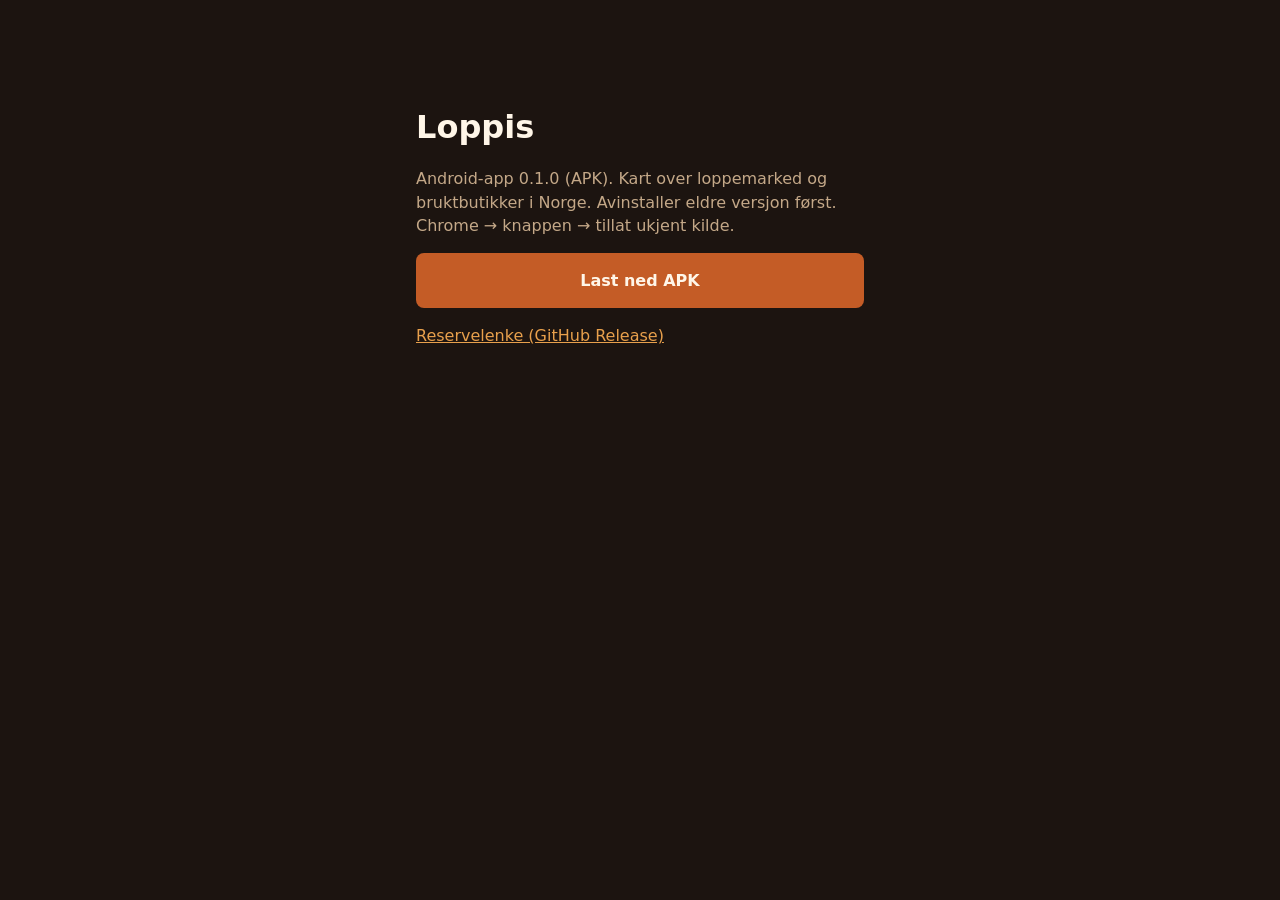
==== apk/index.html @ b401a4be "Loppis 0.1.0 sideload APK." ====
<!DOCTYPE html>
<html lang="nb">
<head>
  <meta charset="utf-8" />
  <meta name="viewport" content="width=device-width, initial-scale=1" />
  <title>Last ned Loppis</title>
  <style>
    body { font-family: system-ui, sans-serif; background: #1c1410; color: #fff6e8; max-width: 28rem; margin: 12vh auto; padding: 0 1.2rem; }
    a.btn { display: block; background: #c45c26; color: #fff6e8; font-weight: 800; text-align: center; padding: 1rem; text-decoration: none; border-radius: 8px; margin: 0.7rem 0; }
    a.alt { color: #e8a04c; }
    p { color: #c4a888; line-height: 1.45; }
  </style>
</head>
<body>
  <h1>Loppis</h1>
  <p>Android-app 0.1.0 (APK). Kart over loppemarked og bruktbutikker i Norge. Avinstaller eldre versjon først. Chrome → knappen → tillat ukjent kilde.</p>
  <p><a class="btn" href="./loppis.apk">Last ned APK</a></p>
  <p><a class="alt" href="https://github.com/Faraheim/loppis-privacy/releases/download/v0.1.0/Loppis-0.1.0.apk">Reservelenke (GitHub Release)</a></p>
</body>
</html>
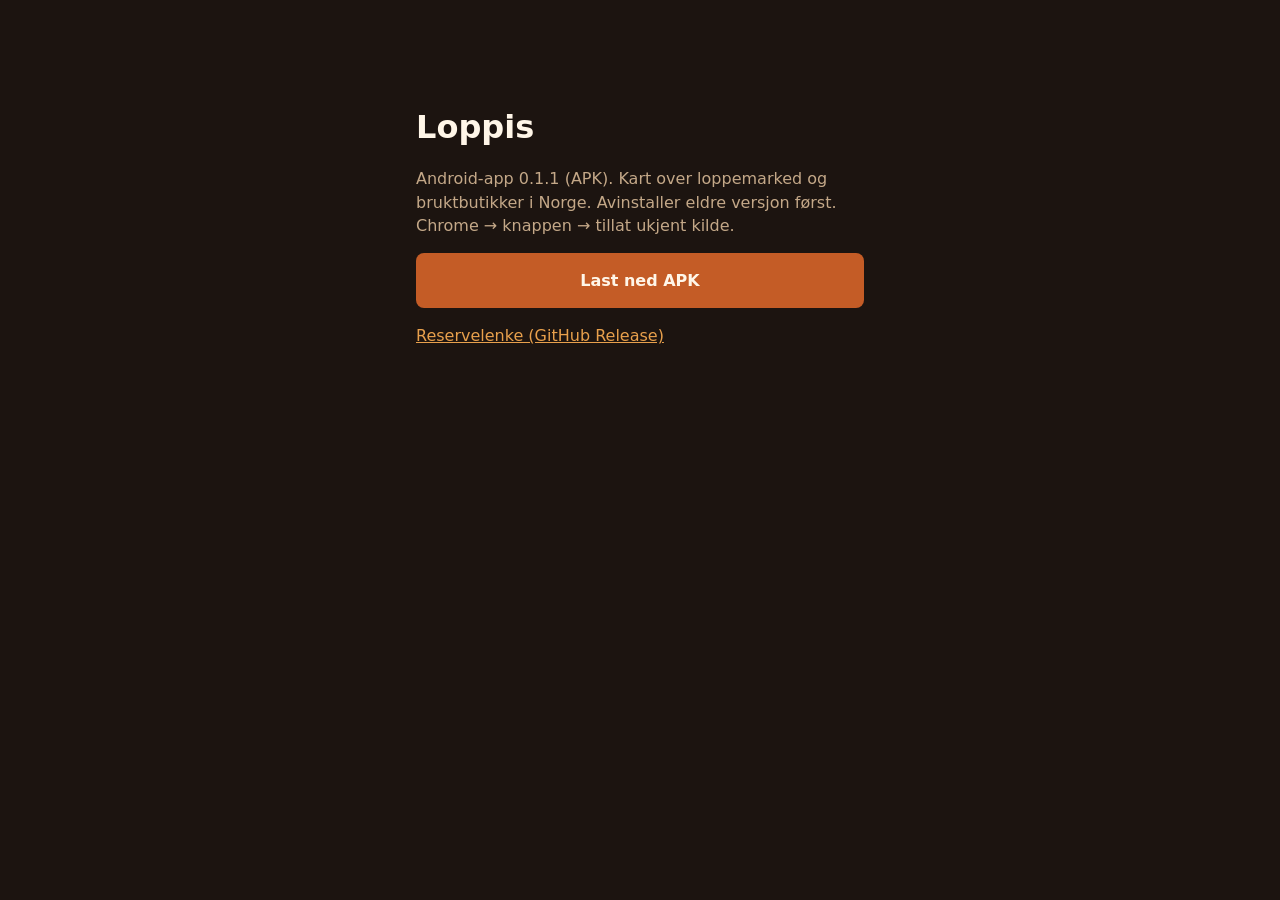
==== commit a8eefd67: "Loppis 0.1.1 sideload APK (owner-fix)." ====
--- a/apk/index.html
+++ b/apk/index.html
@@ -13,8 +13,8 @@
 </head>
 <body>
   <h1>Loppis</h1>
-  <p>Android-app 0.1.0 (APK). Kart over loppemarked og bruktbutikker i Norge. Avinstaller eldre versjon først. Chrome → knappen → tillat ukjent kilde.</p>
+  <p>Android-app 0.1.1 (APK). Kart over loppemarked og bruktbutikker i Norge. Avinstaller eldre versjon først. Chrome → knappen → tillat ukjent kilde.</p>
   <p><a class="btn" href="./loppis.apk">Last ned APK</a></p>
-  <p><a class="alt" href="https://github.com/Faraheim/loppis-privacy/releases/download/v0.1.0/Loppis-0.1.0.apk">Reservelenke (GitHub Release)</a></p>
+  <p><a class="alt" href="https://github.com/Faraheim/loppis-privacy/releases/download/v0.1.1/Loppis-0.1.1.apk">Reservelenke (GitHub Release)</a></p>
 </body>
 </html>
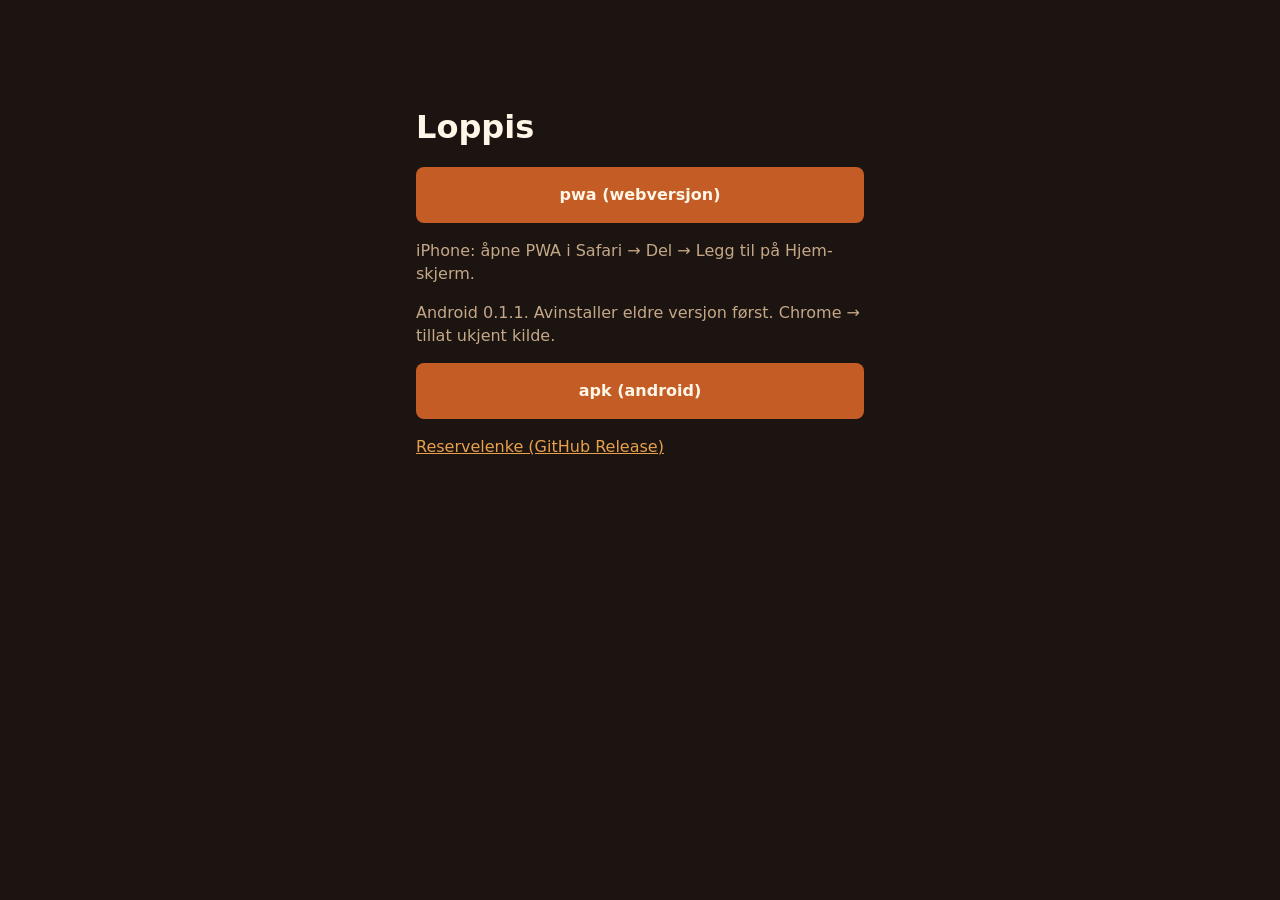
==== commit e107737d: "Chooser: pwa (webversjon) + apk (android) on one page." ====
--- a/apk/index.html
+++ b/apk/index.html
@@ -13,8 +13,10 @@
 </head>
 <body>
   <h1>Loppis</h1>
-  <p>Android-app 0.1.1 (APK). Kart over loppemarked og bruktbutikker i Norge. Avinstaller eldre versjon først. Chrome → knappen → tillat ukjent kilde.</p>
-  <p><a class="btn" href="./loppis.apk">Last ned APK</a></p>
+  <p><a class="btn" href="https://faraheim.github.io/loppis-privacy/web/">pwa (webversjon)</a></p>
+  <p>iPhone: åpne PWA i Safari → Del → Legg til på Hjem-skjerm.</p>
+  <p>Android 0.1.1. Avinstaller eldre versjon først. Chrome → tillat ukjent kilde.</p>
+  <p><a class="btn" href="./loppis.apk">apk (android)</a></p>
   <p><a class="alt" href="https://github.com/Faraheim/loppis-privacy/releases/download/v0.1.1/Loppis-0.1.1.apk">Reservelenke (GitHub Release)</a></p>
 </body>
 </html>
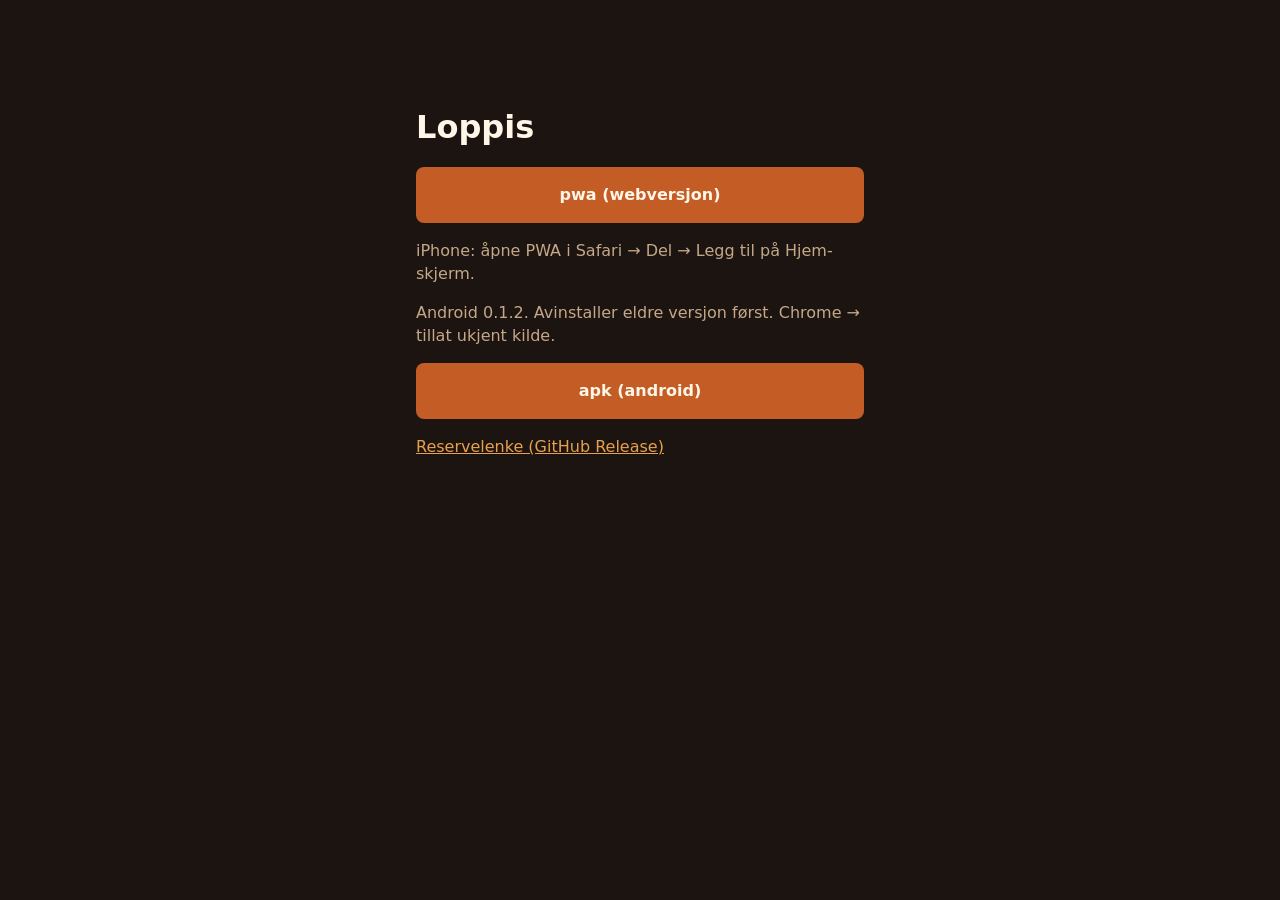
==== commit 13b845aa: "Loppis 0.1.2 sideload APK (device calendars)." ====
--- a/apk/index.html
+++ b/apk/index.html
@@ -15,8 +15,8 @@
   <h1>Loppis</h1>
   <p><a class="btn" href="https://faraheim.github.io/loppis-privacy/web/">pwa (webversjon)</a></p>
   <p>iPhone: åpne PWA i Safari → Del → Legg til på Hjem-skjerm.</p>
-  <p>Android 0.1.1. Avinstaller eldre versjon først. Chrome → tillat ukjent kilde.</p>
+  <p>Android 0.1.2. Avinstaller eldre versjon først. Chrome → tillat ukjent kilde.</p>
   <p><a class="btn" href="./loppis.apk">apk (android)</a></p>
-  <p><a class="alt" href="https://github.com/Faraheim/loppis-privacy/releases/download/v0.1.1/Loppis-0.1.1.apk">Reservelenke (GitHub Release)</a></p>
+  <p><a class="alt" href="https://github.com/Faraheim/loppis-privacy/releases/download/v0.1.2/Loppis-0.1.2.apk">Reservelenke (GitHub Release)</a></p>
 </body>
 </html>
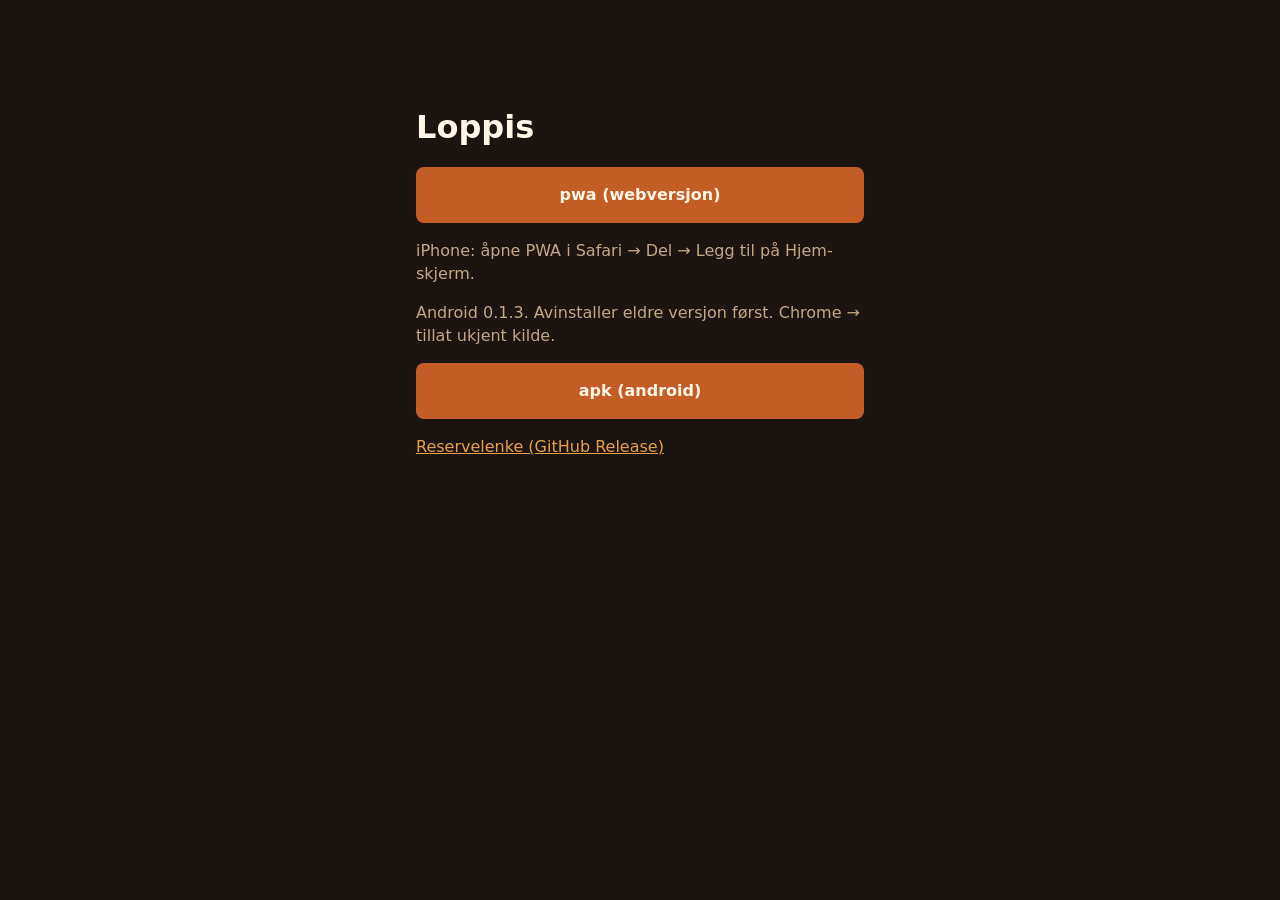
==== commit 35266714: "Loppis 0.1.3 sideload APK (review-fix calendars)." ====
--- a/apk/index.html
+++ b/apk/index.html
@@ -15,8 +15,8 @@
   <h1>Loppis</h1>
   <p><a class="btn" href="https://faraheim.github.io/loppis-privacy/web/">pwa (webversjon)</a></p>
   <p>iPhone: åpne PWA i Safari → Del → Legg til på Hjem-skjerm.</p>
-  <p>Android 0.1.2. Avinstaller eldre versjon først. Chrome → tillat ukjent kilde.</p>
+  <p>Android 0.1.3. Avinstaller eldre versjon først. Chrome → tillat ukjent kilde.</p>
   <p><a class="btn" href="./loppis.apk">apk (android)</a></p>
-  <p><a class="alt" href="https://github.com/Faraheim/loppis-privacy/releases/download/v0.1.2/Loppis-0.1.2.apk">Reservelenke (GitHub Release)</a></p>
+  <p><a class="alt" href="https://github.com/Faraheim/loppis-privacy/releases/download/v0.1.3/Loppis-0.1.3.apk">Reservelenke (GitHub Release)</a></p>
 </body>
 </html>
